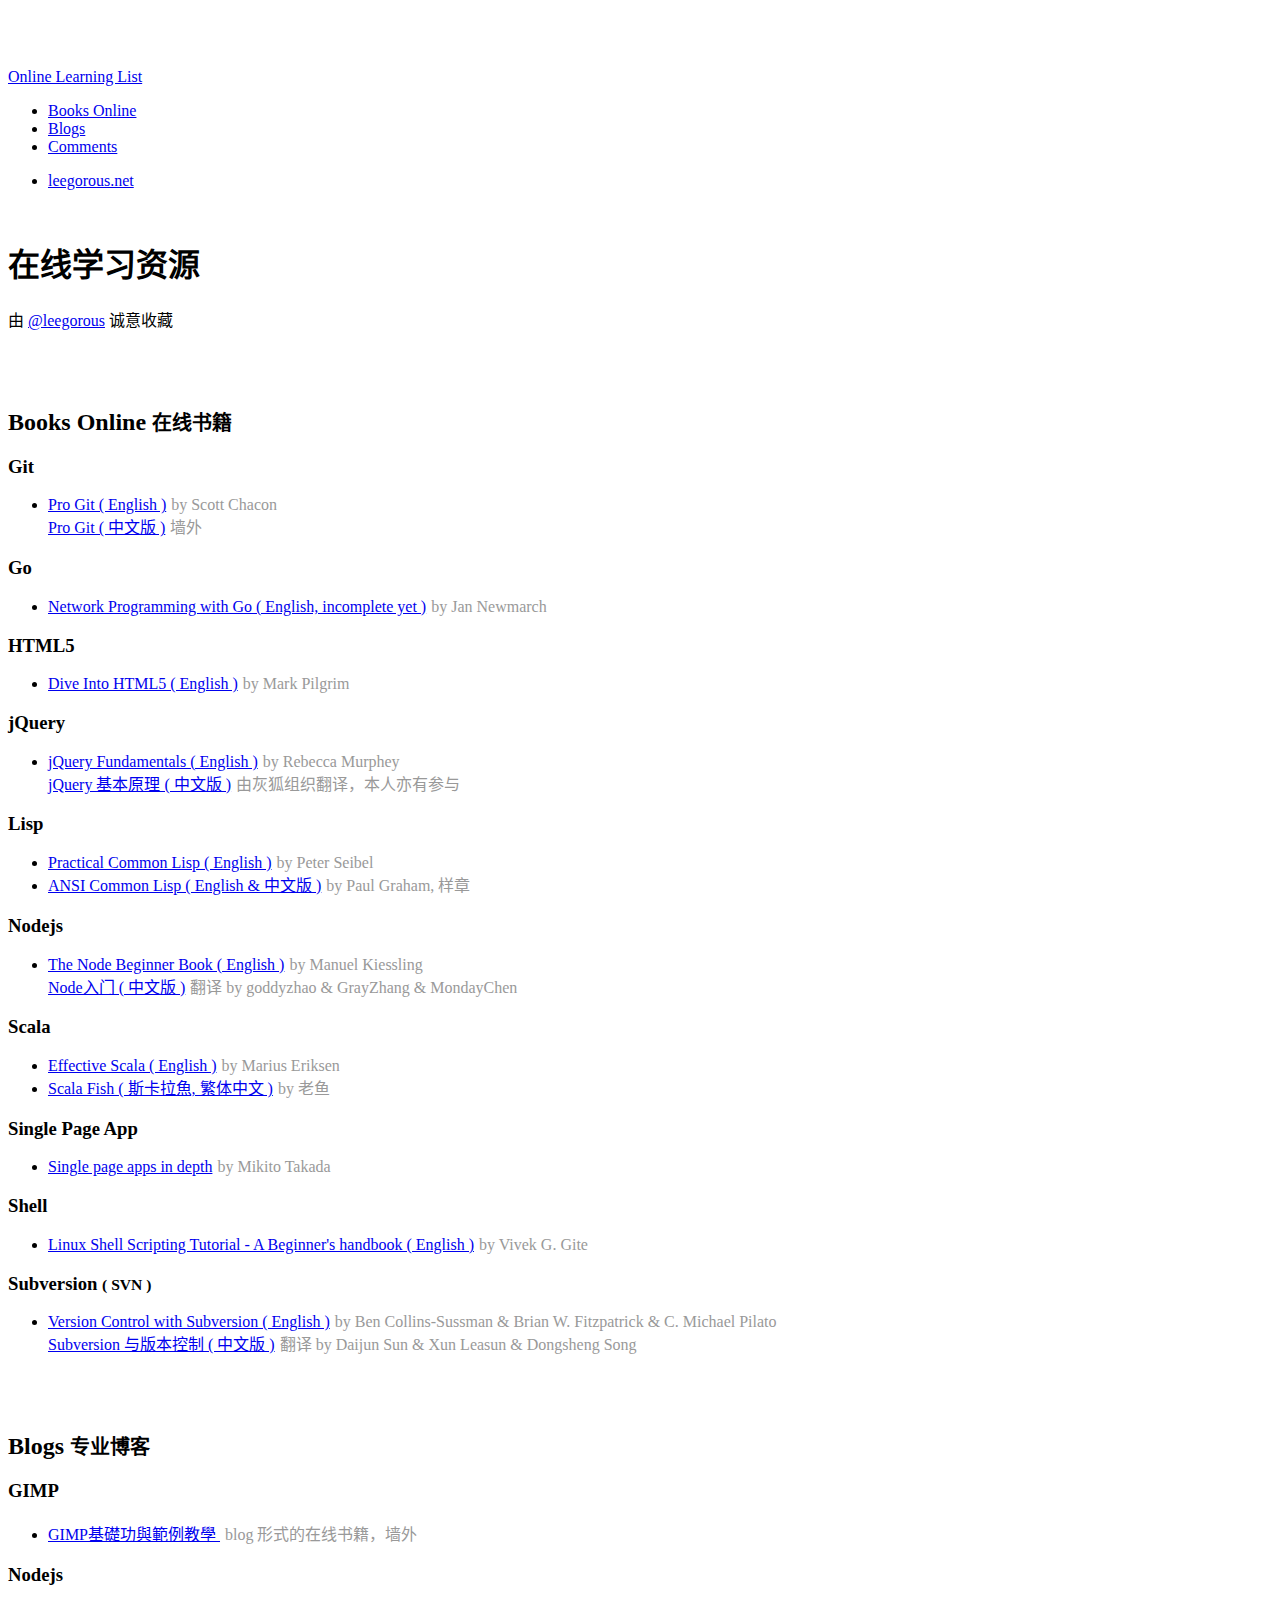
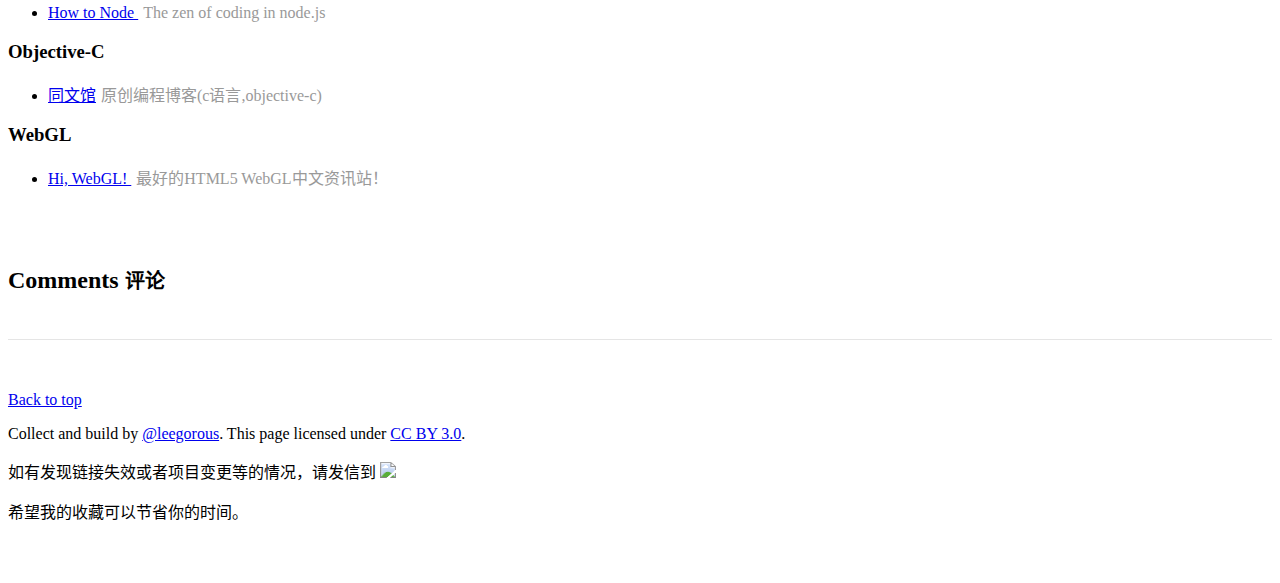
==== learning-list.html @ 589b00ce "add a link" ====
<!DOCTYPE html>
<html lang="zh-CN">
    <head>
        <meta charset="utf-8" />
        <title>在线学习资源</title>
        <link rel="stylesheet" href="http://leegorous.net/css/bootstrap/2.0.3/css/bootstrap.min.css" />
        <link rel="stylesheet" href="http://leegorous.net/css/bootstrap/2.0.3/css/bootstrap-responsive.min.css" />
        <link rel="shortcut icon" href="/favicon.ico" />
        <style>
            .comment {
                color: #999;
                padding-left: 5px;
            }
            .footer {
                margin-top: 45px;
                padding: 35px 0 36px;
                border-top: 1px solid #E5E5E5;
            }
            section {
                padding-top: 40px;
            }
        </style>
    </head>
    
    <body style="padding-top: 60px;">
        <div class="navbar navbar-fixed-top">
            <div class="navbar-inner">
                <div class="container">
                    <a href="http://leegorous.net/learning-list.html" class="brand">Online Learning List</a>
                    <ul class="nav">
                        <li><a href="#books-online" title="在线书籍">Books Online</a></li>
                        <li><a href="#blogs" title="专业博客">Blogs</a></li>
                        <li><a href="#comments" title="评论">Comments</a></li>
                    </ul>

                    <ul class="nav pull-right">
                        <li><a href="http://leegorous.net/"><i class="icon-white icon-home"></i> leegorous.net</a></li>
                    </ul>
                    <div id="ckepop" class="pull-right" style="padding: 12px 12px 0 0;">
                        <a class="jiathis_button_twitter"></a>
                        <a class="jiathis_button_tsina"></a>
                        <a class="jiathis_button_tqq"></a>
                        <a class="jiathis_button_renren"></a>
                        <a href="http://www.jiathis.com/share?uid=1621136" class="jiathis jiathis_txt jiathis_separator jtico jtico_jiathis" target="_blank"></a>
                        <a class="jiathis_counter_style"></a>
                    </div>
                    <script type="text/javascript" >
                    var jiathis_config={
                        data_track_clickback:true,
                        summary:"",
                        hideMore:false
                    }
                    </script>
                    <script type="text/javascript" src="http://v2.jiathis.com/code/jia.js?uid=1621136" charset="utf-8"></script>
                </div>
            </div>
        </div>
        <div class="container">
            <header>
                <h1>在线学习资源</h1>
                <p class="lead">由 <a href="http://weibo.com/leegorous">@leegorous</a> 诚意收藏</p>
                
            </header>        
            <section id="books-online">
                <div class="page-header">
                    <h2>Books Online <small>在线书籍</small></h2>
                </div>
                <h3>Git</h3>
                <ul>
                    <li>
                        <a href="http://git-scm.com/book" target="_blank">Pro Git ( English )</a><span class="comment">by Scott Chacon</span><br/>
                        <a href="http://git-scm.com/book/zh" target="_blank">Pro Git ( 中文版 )</a><span class="comment">墙外</span>
                    </li>
                </ul>
                
                <h3>Go</h3>
                <ul>
                    <li>
                        <a href="http://jan.newmarch.name/go/" target="_blank">Network Programming with Go ( English, incomplete yet )</a><span class="comment">by Jan Newmarch</span>
                    </li>
                </ul>

                <h3>HTML5</h3>
                <ul>
                    <li><a href="http://diveintohtml5.info/" target="_blank">Dive Into HTML5 ( English )</a><span class="comment">by Mark Pilgrim</span></li>
                </ul>

                <h3>jQuery</h3>
                <ul>
                    <li>
                        <a href="http://jqfundamentals.com/" target="_blank">jQuery Fundamentals ( English )</a><span class="comment">by Rebecca Murphey</span><br/>
                        <a href="http://docs.huihoo.com/jquery/jquery-fundamentals/zh-cn/" target="_blank">jQuery 基本原理 ( 中文版 )</a><span class="comment">由灰狐组织翻译，本人亦有参与</span>
                    </li>
                </ul>


                <h3>Lisp</h3>
                <ul>
                    <li><a href="http://www.gigamonkeys.com/book/" target="_blank">Practical Common Lisp ( English )</a><span class="comment">by Peter Seibel</span></li>
                    <li><a href="http://www.paulgraham.com/acl.html" target="_blank">ANSI Common Lisp ( English &amp; 中文版 )</a><span class="comment">by Paul Graham, 样章</span></li>
                </ul>

                <h3>Nodejs</h3>
                <ul>
                    <li>
                        <a href="http://www.nodebeginner.org/" target="_blank">The Node Beginner Book ( English )</a><span class="comment">by Manuel Kiessling</span><br/>
                        <a href="http://www.nodebeginner.org/index-zh-cn.html" target="_blank">Node入门 ( 中文版 )</a><span class="comment">翻译 by goddyzhao & GrayZhang & MondayChen</span>
                    </li>
                </ul>

                <h3>Scala</h3>
                <ul>
                    <li><a href="http://twitter.github.com/effectivescala/" target="_blank">Effective Scala ( English )</a><span class="comment">by Marius Eriksen</span></li>
                    <li><a href="http://scala.wisdomfish.org/" target="_blank">Scala Fish ( 斯卡拉魚, 繁体中文 )</a><span class="comment">by 老鱼</span></li>
                </ul>

                <h3>Single Page App</h3>
                <ul>
                    <li><a href="http://singlepageappbook.com/" target="_blank">Single page apps in depth</a><span class="comment">by Mikito Takada</span></li>
                </ul>

                <h3>Shell</h3>
                <ul>
                    <li><a href="http://www.freeos.com/guides/lsst/" target="_blank">Linux Shell Scripting Tutorial - A Beginner's handbook ( English )</a><span class="comment">by Vivek G. Gite</span></li>
                </ul>

                <h3>Subversion <small>( SVN )</small></h3>
                <ul>
                    <li>
                        <a href="http://svnbook.red-bean.com/" target="_blank">Version Control with Subversion ( English )</a><span class="comment">by Ben Collins-Sussman & Brian W. Fitzpatrick & C. Michael Pilato</span><br/>
                        <a href="http://svnbook.red-bean.com/index.zh.html" target="_blank">Subversion 与版本控制 ( 中文版 )</a><span class="comment">翻译 by Daijun Sun & Xun Leasun & Dongsheng Song</span>
                    </li>
                </ul>
            </section>

            <section id="blogs">
                <div class="page-header"><h2>Blogs <small>专业博客</small></h2></div>
                <h3>GIMP</h3>
                <ul>
                    <li><a href="http://gimpbasic.blogspot.com/" target="_blank">GIMP基礎功與範例教學 </a><span class="comment">blog 形式的在线书籍，墙外</span></li>
                </ul>

                <h3>Nodejs</h3>
                <ul>
                    <li><a href="http://howtonode.org/" target="_blank">How to Node </a><span class="comment">The zen of coding in node.js</span></li>
                </ul>

                <h3>Objective-C</h3>
                <ul>
                    <li><a href="http://www.tongwenguan.com/" target="_blank">同文馆</a><span class="comment">原创编程博客(c语言,objective-c)</span></li>
                </ul>

                <h3>WebGL</h3>
                <ul>
                    <li><a href="http://www.hiwebgl.com/" target="_blank">Hi, WebGL! </a><span class="comment">最好的HTML5 WebGL中文资讯站！</span></li>
                </ul>
            </section>
            <section id="comments">
                <div class="page-header">
                    <h2>Comments <small>评论</small></h2>
                </div>
                <div id="disqus_thread"></div>
                <script type="text/javascript">
                    var disqus_shortname = 'leegorous'; // required: replace example with your forum shortname
                    if (location.hostname != 'localhost') (function() {
                        var dsq = document.createElement('script'); dsq.type = 'text/javascript'; dsq.async = true;
                        dsq.src = 'http://' + disqus_shortname + '.disqus.com/embed.js';
                        (document.getElementsByTagName('head')[0] || document.getElementsByTagName('body')[0]).appendChild(dsq);
                    })();
                </script>
                <noscript>Please enable JavaScript to view the <a href="http://disqus.com/?ref_noscript">comments powered by Disqus.</a></noscript>
            </section>

            <footer class="footer">
                <p class="pull-right"><a href="#">Back to top</a></p>
                <p>Collect and build by <a href="http://weibo.com/leegorous">@leegorous</a>. This page licensed under <a href="http://creativecommons.org/licenses/by/3.0/">CC BY 3.0</a>.</p>
                <p>如有发现链接失效或者项目变更等的情况，请发信到 <img src="http://leegorous.net/images/mail.png"></p>
                <p>希望我的收藏可以节省你的时间。</p>
            </footer>
        </div>

        <script src="http://leegorous.net/js/ga-track.min.js"></script>
    </body>
</html>
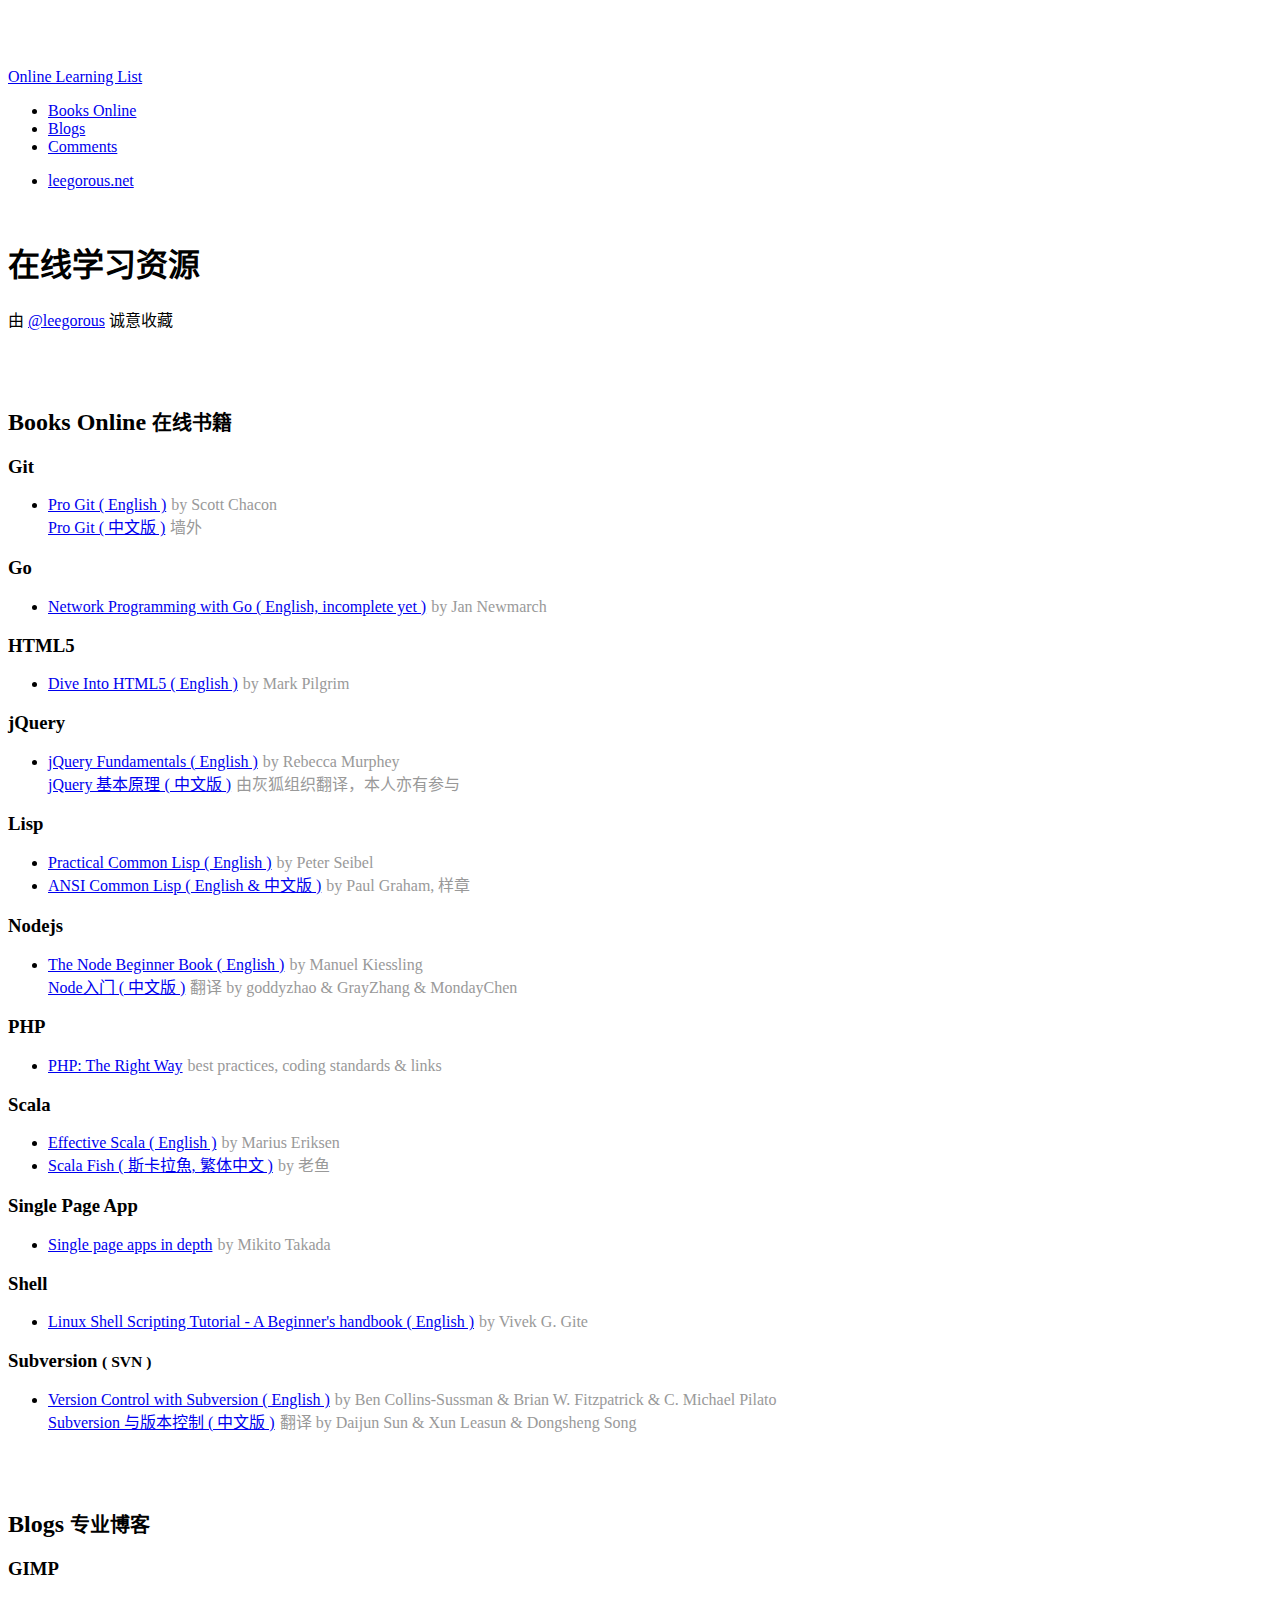
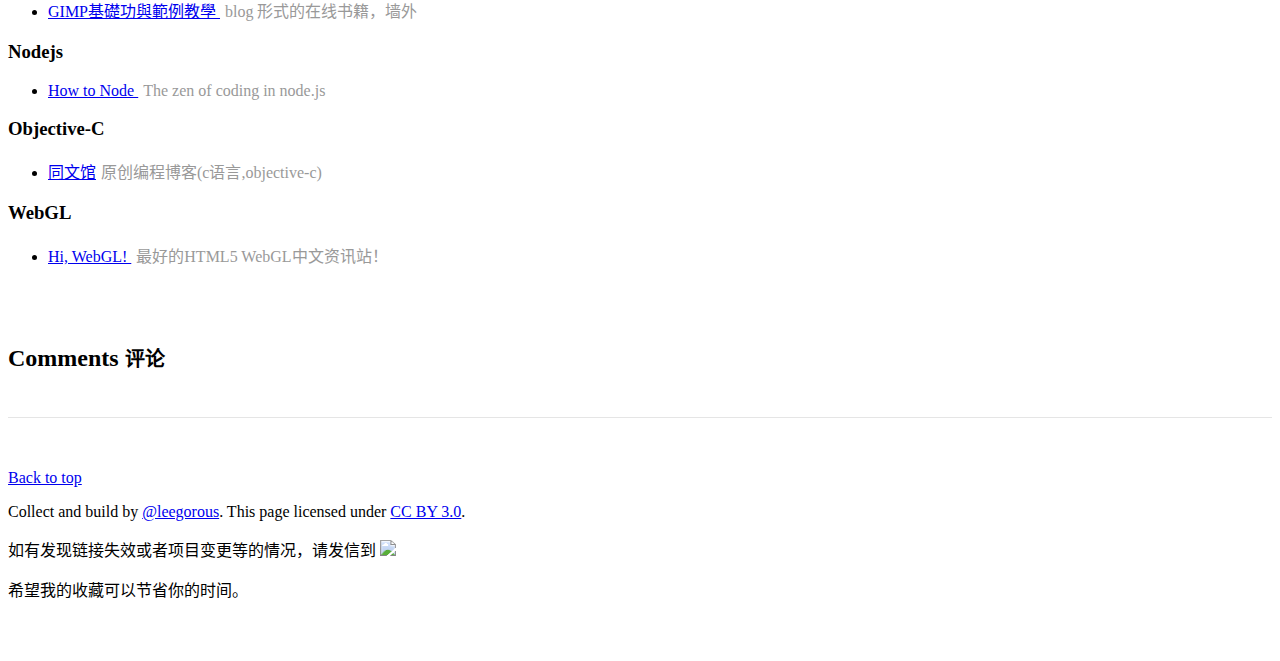
==== commit b56960c2: "add link" ====
--- a/learning-list.html
+++ b/learning-list.html
@@ -108,6 +108,11 @@
                     </li>
                 </ul>
 
+                <h3>PHP</h3>
+                <ul>
+                    <li><a href="http://www.phptherightway.com/" target="_blank">PHP: The Right Way</a><span class="comment">best practices, coding standards & links</span></li>
+                </ul>
+
                 <h3>Scala</h3>
                 <ul>
                     <li><a href="http://twitter.github.com/effectivescala/" target="_blank">Effective Scala ( English )</a><span class="comment">by Marius Eriksen</span></li>
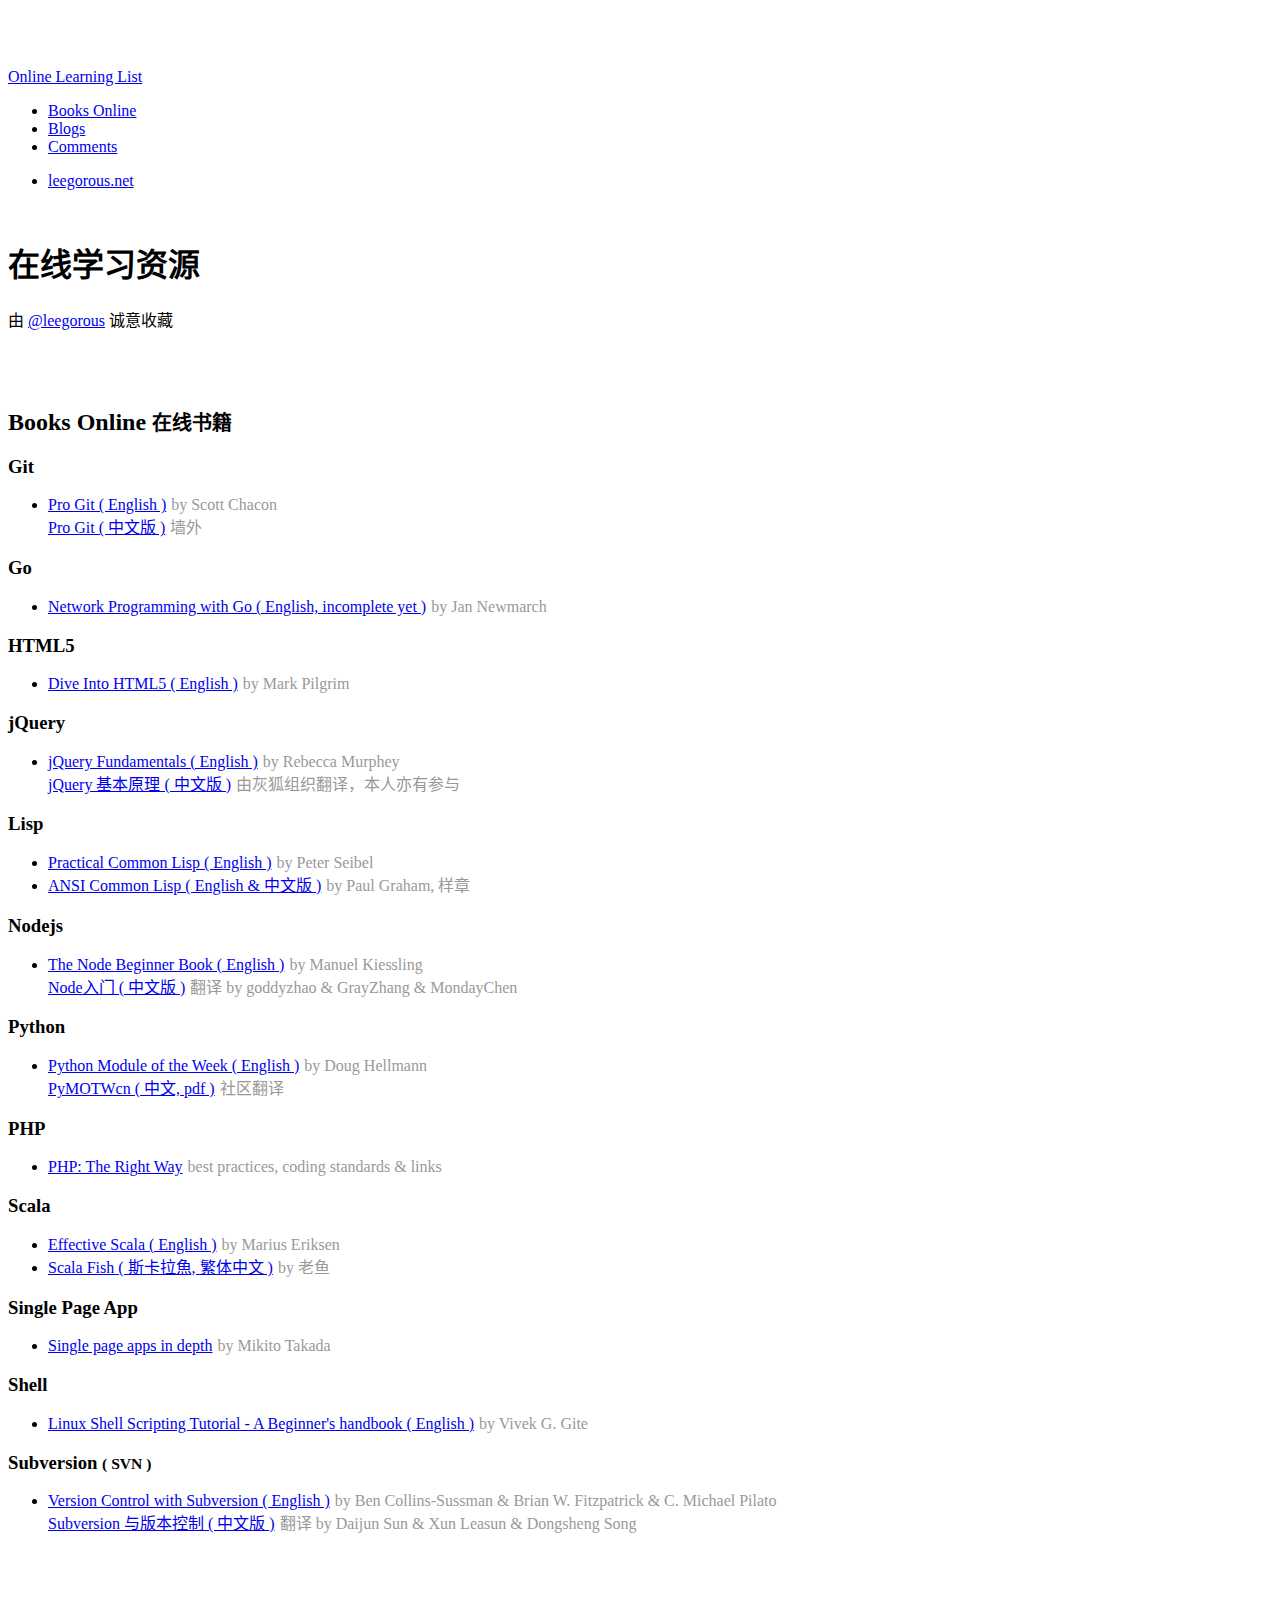
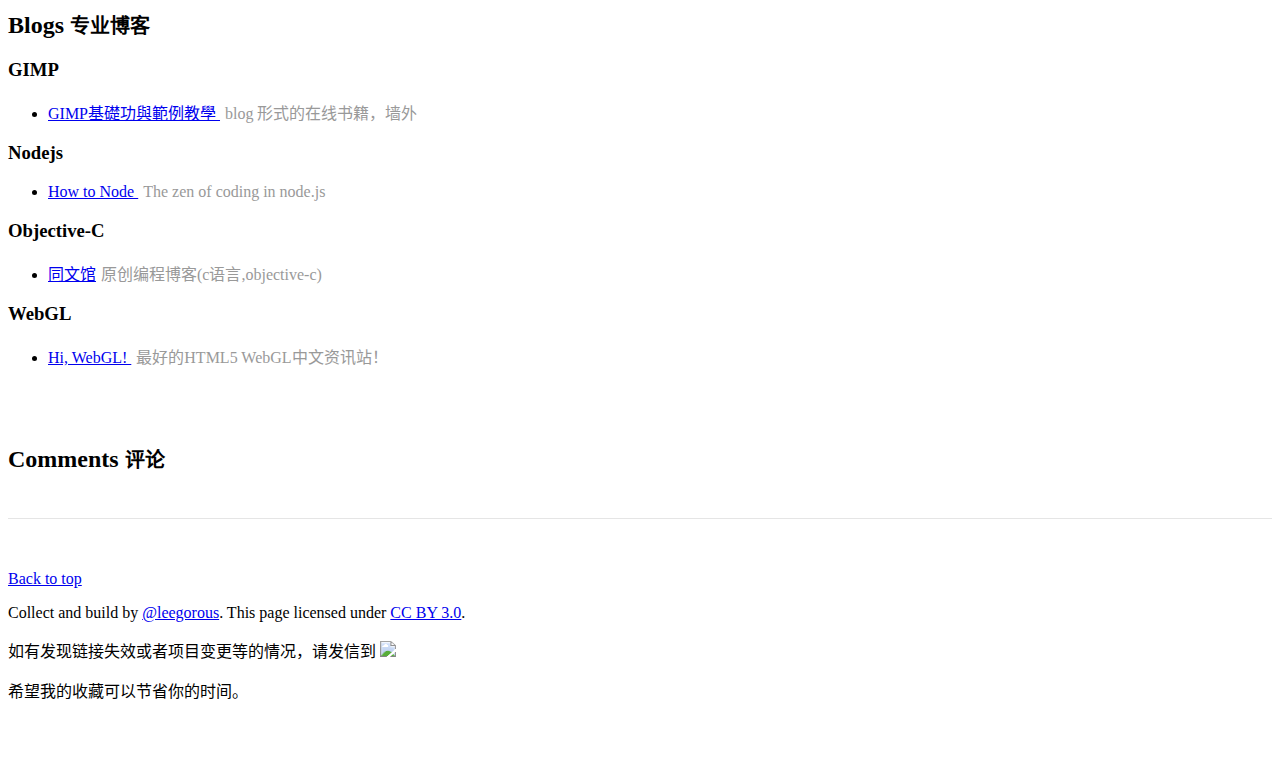
==== commit 719dc0e0: "add link" ====
--- a/learning-list.html
+++ b/learning-list.html
@@ -108,6 +108,14 @@
                     </li>
                 </ul>
 
+                <h3>Python</h3>
+                <ul>
+                    <li>
+                        <a href="http://www.doughellmann.com/PyMOTW/contents.html" target="_blank">Python Module of the Week ( English )</a><span class="comment">by Doug Hellmann</span><br/>
+                        <a href="http://code.google.com/p/pymotwcn/" target="_blank">PyMOTWcn ( 中文, pdf )</a><span class="comment">社区翻译</span><br/>
+                    </li>
+                </ul>
+
                 <h3>PHP</h3>
                 <ul>
                     <li><a href="http://www.phptherightway.com/" target="_blank">PHP: The Right Way</a><span class="comment">best practices, coding standards & links</span></li>
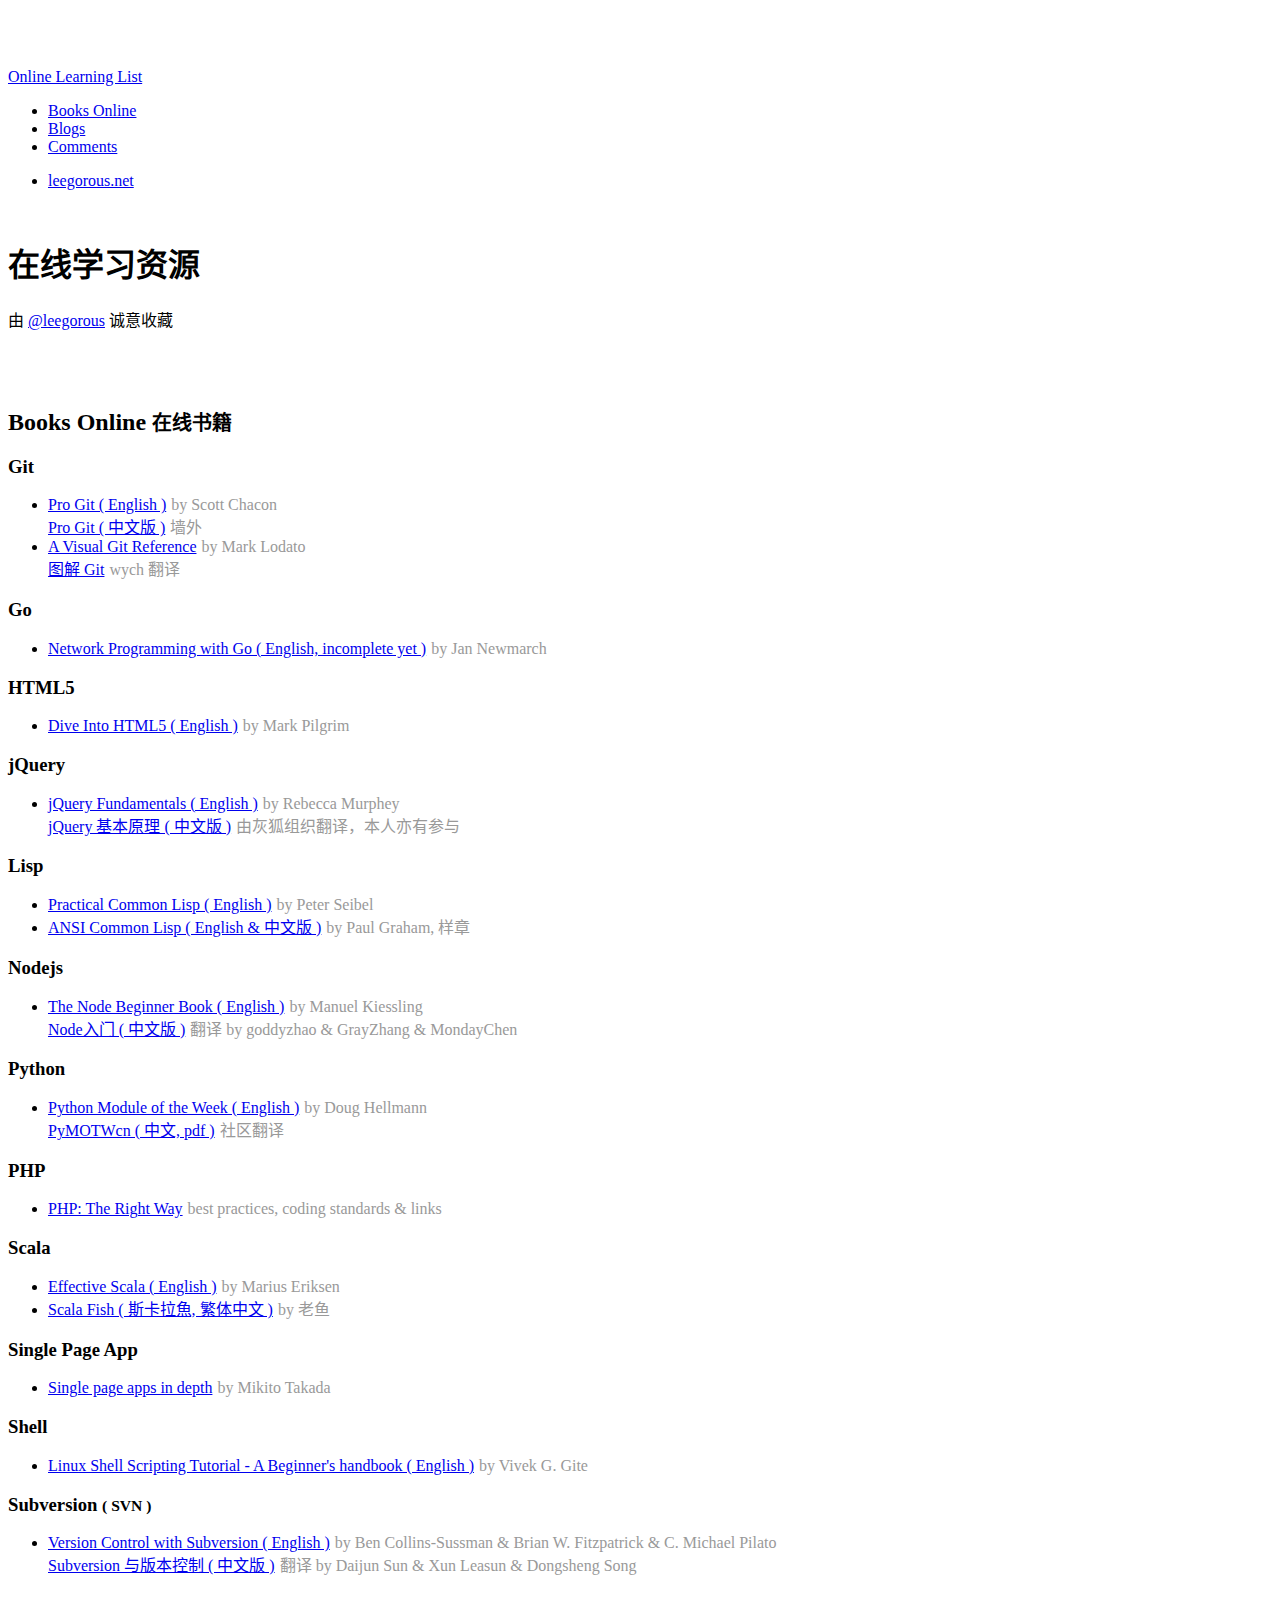
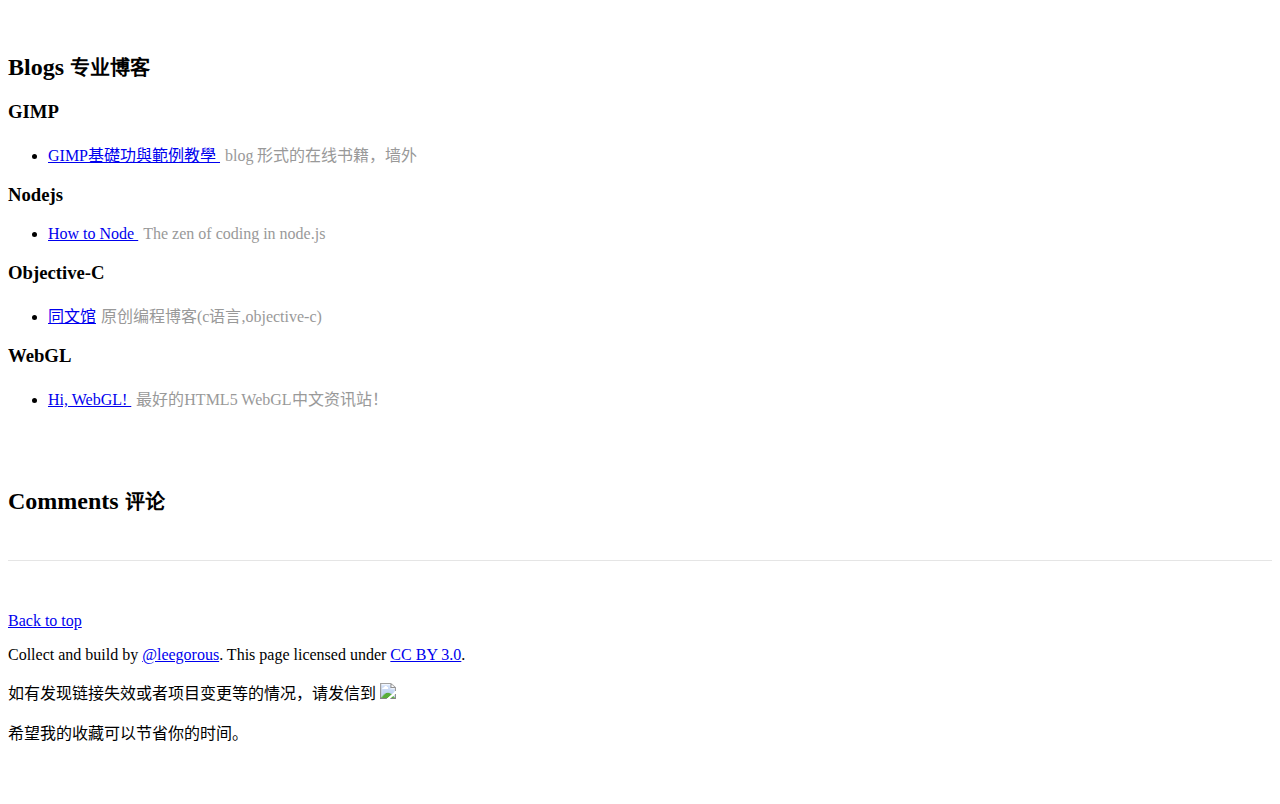
==== commit 83d04248: "add links" ====
--- a/learning-list.html
+++ b/learning-list.html
@@ -71,6 +71,10 @@
                         <a href="http://git-scm.com/book" target="_blank">Pro Git ( English )</a><span class="comment">by Scott Chacon</span><br/>
                         <a href="http://git-scm.com/book/zh" target="_blank">Pro Git ( 中文版 )</a><span class="comment">墙外</span>
                     </li>
+                    <li>
+                        <a href="http://marklodato.github.com/visual-git-guide/index-en.html" target="_blank">A Visual Git Reference</a><span class="comment">by Mark Lodato</span><br/>
+                        <a href="http://marklodato.github.com/visual-git-guide/index-zh-cn.html" target="_blank">图解 Git</a><span class="comment">wych 翻译</span>
+                    </li>
                 </ul>
                 
                 <h3>Go</h3>
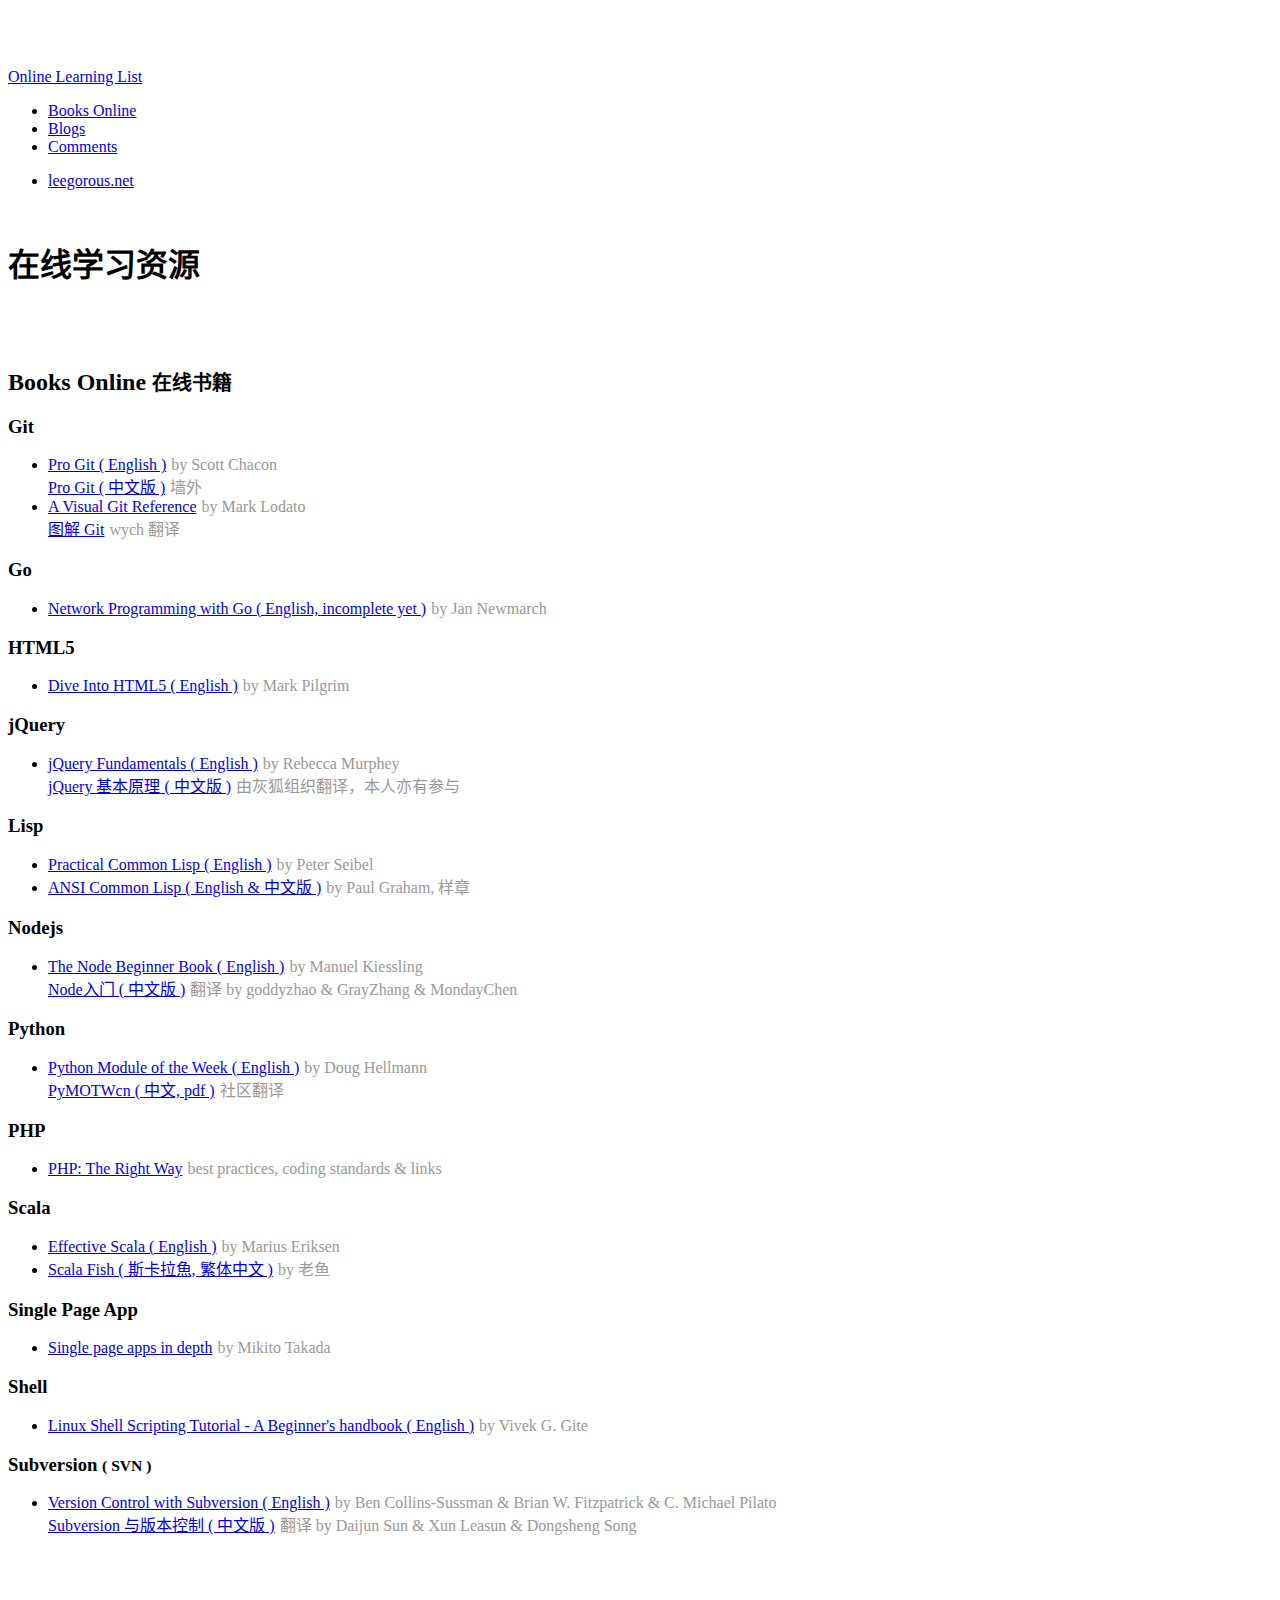
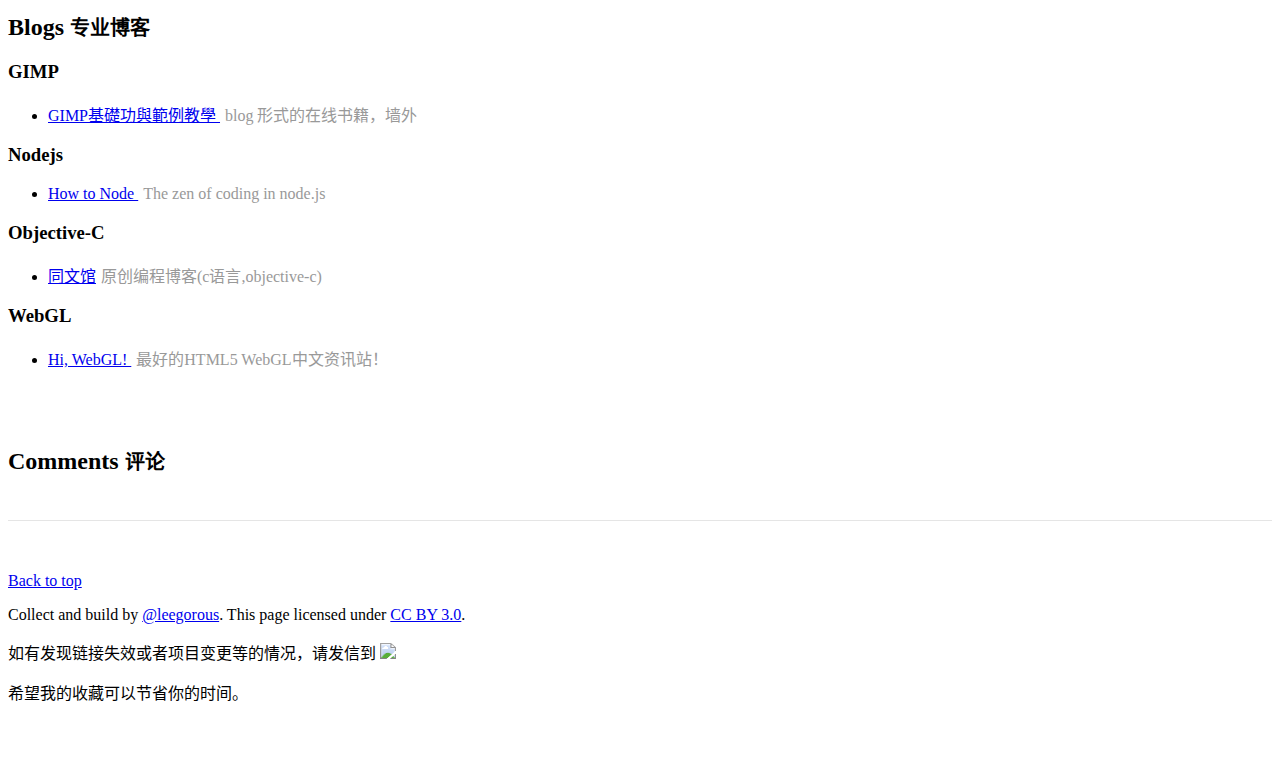
==== commit 90f10596: "remove the sub title" ====
--- a/learning-list.html
+++ b/learning-list.html
@@ -58,7 +58,7 @@
         <div class="container">
             <header>
                 <h1>在线学习资源</h1>
-                <p class="lead">由 <a href="http://weibo.com/leegorous">@leegorous</a> 诚意收藏</p>
+                <!-- <p class="lead">由 <a href="http://weibo.com/leegorous">@leegorous</a> 诚意收藏</p> -->
                 
             </header>        
             <section id="books-online">
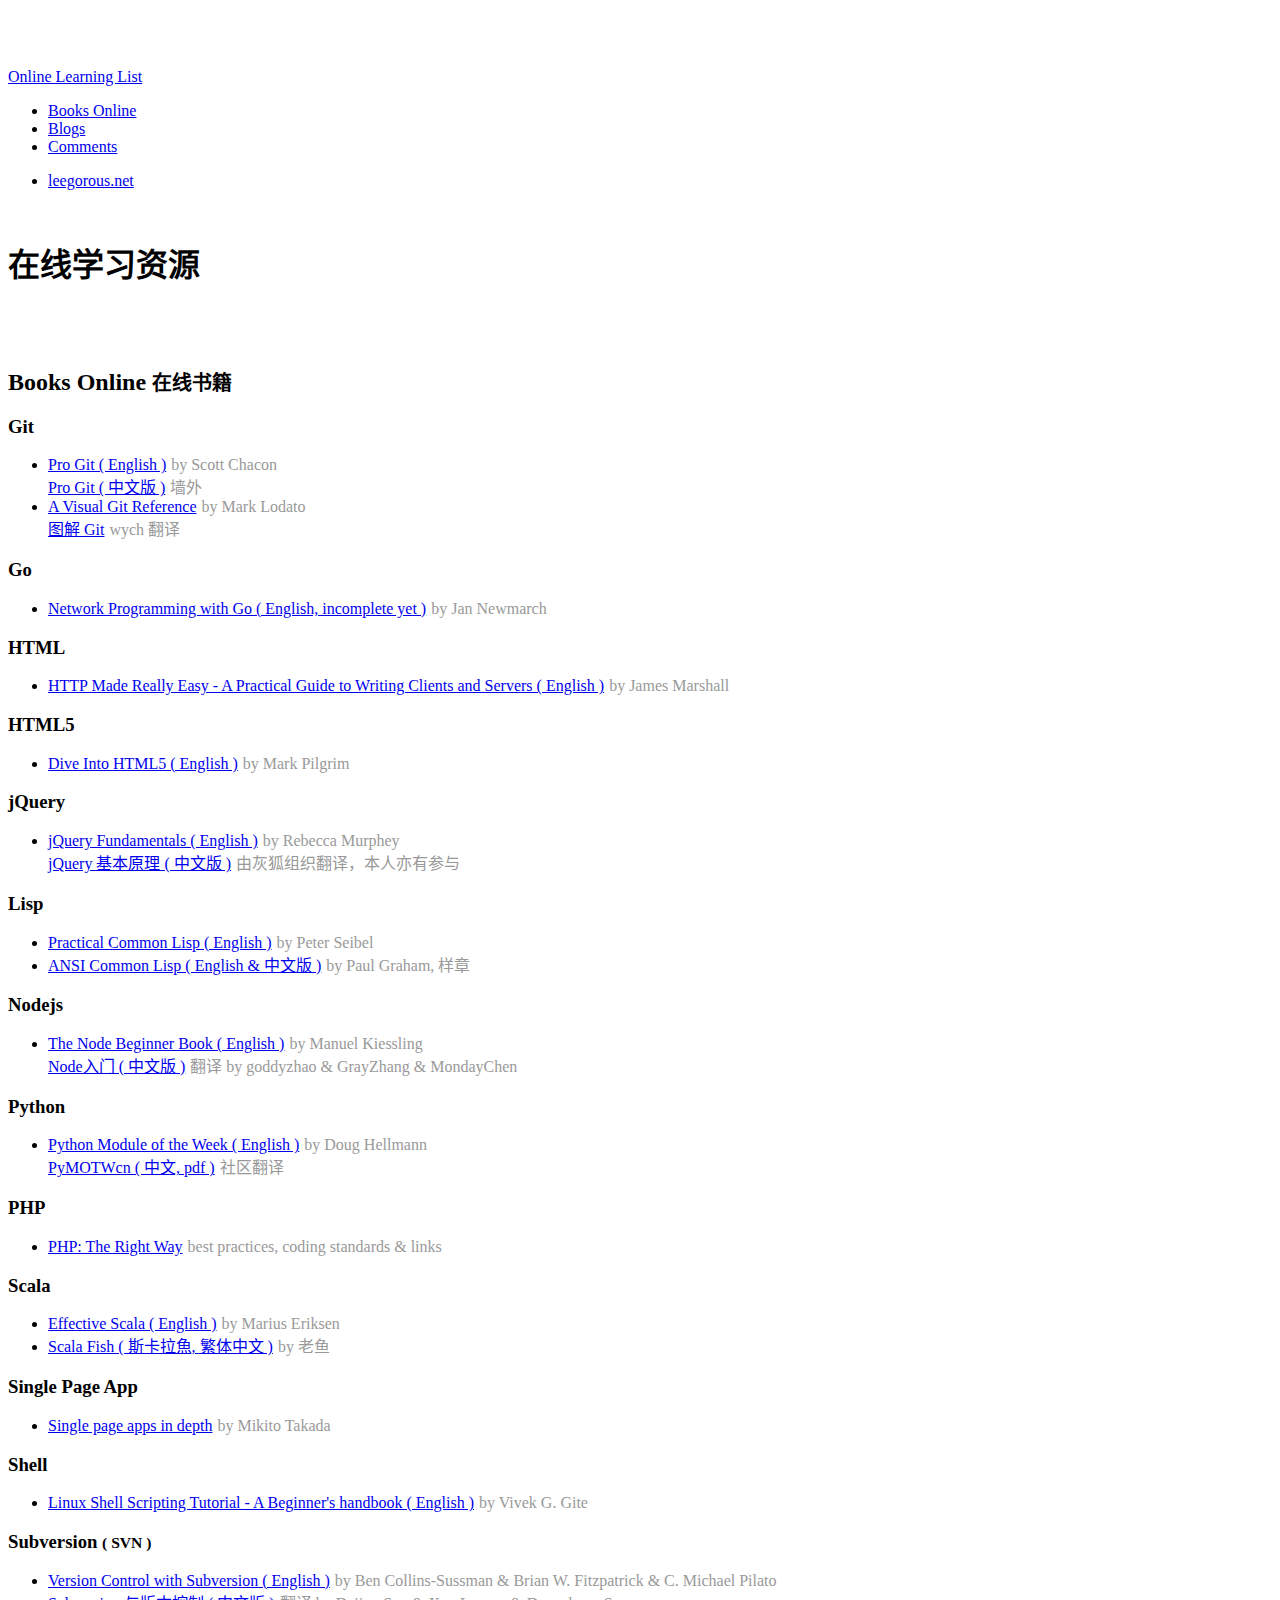
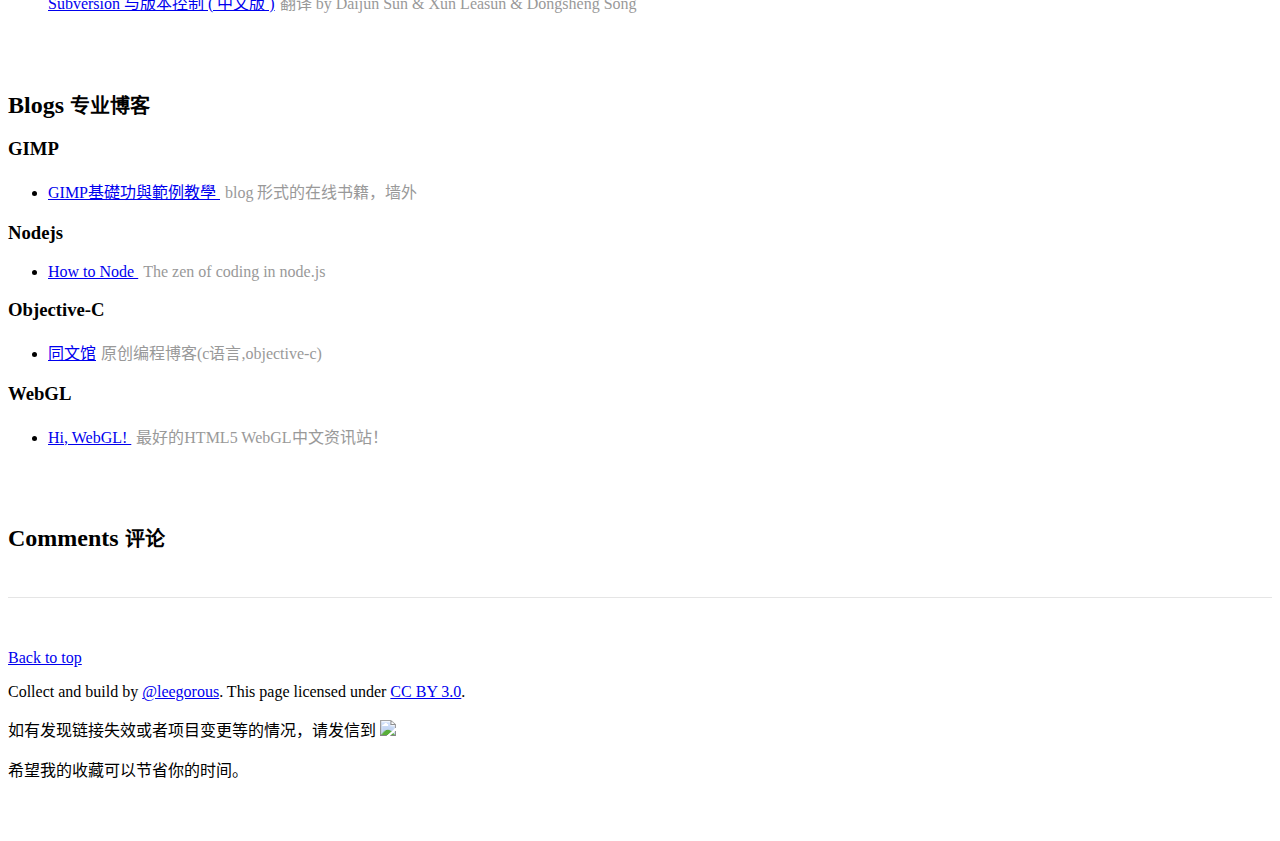
==== commit 1c69aac9: "add a link" ====
--- a/learning-list.html
+++ b/learning-list.html
@@ -84,6 +84,11 @@
                     </li>
                 </ul>
 
+                <h3>HTML</h3>
+                <ul>
+                    <li><a href="http://www.jmarshall.com/easy/http/" target="_blank">HTTP Made Really Easy - A Practical Guide to Writing Clients and Servers ( English )</a><span class="comment">by James Marshall</span></li>
+                </ul>
+
                 <h3>HTML5</h3>
                 <ul>
                     <li><a href="http://diveintohtml5.info/" target="_blank">Dive Into HTML5 ( English )</a><span class="comment">by Mark Pilgrim</span></li>
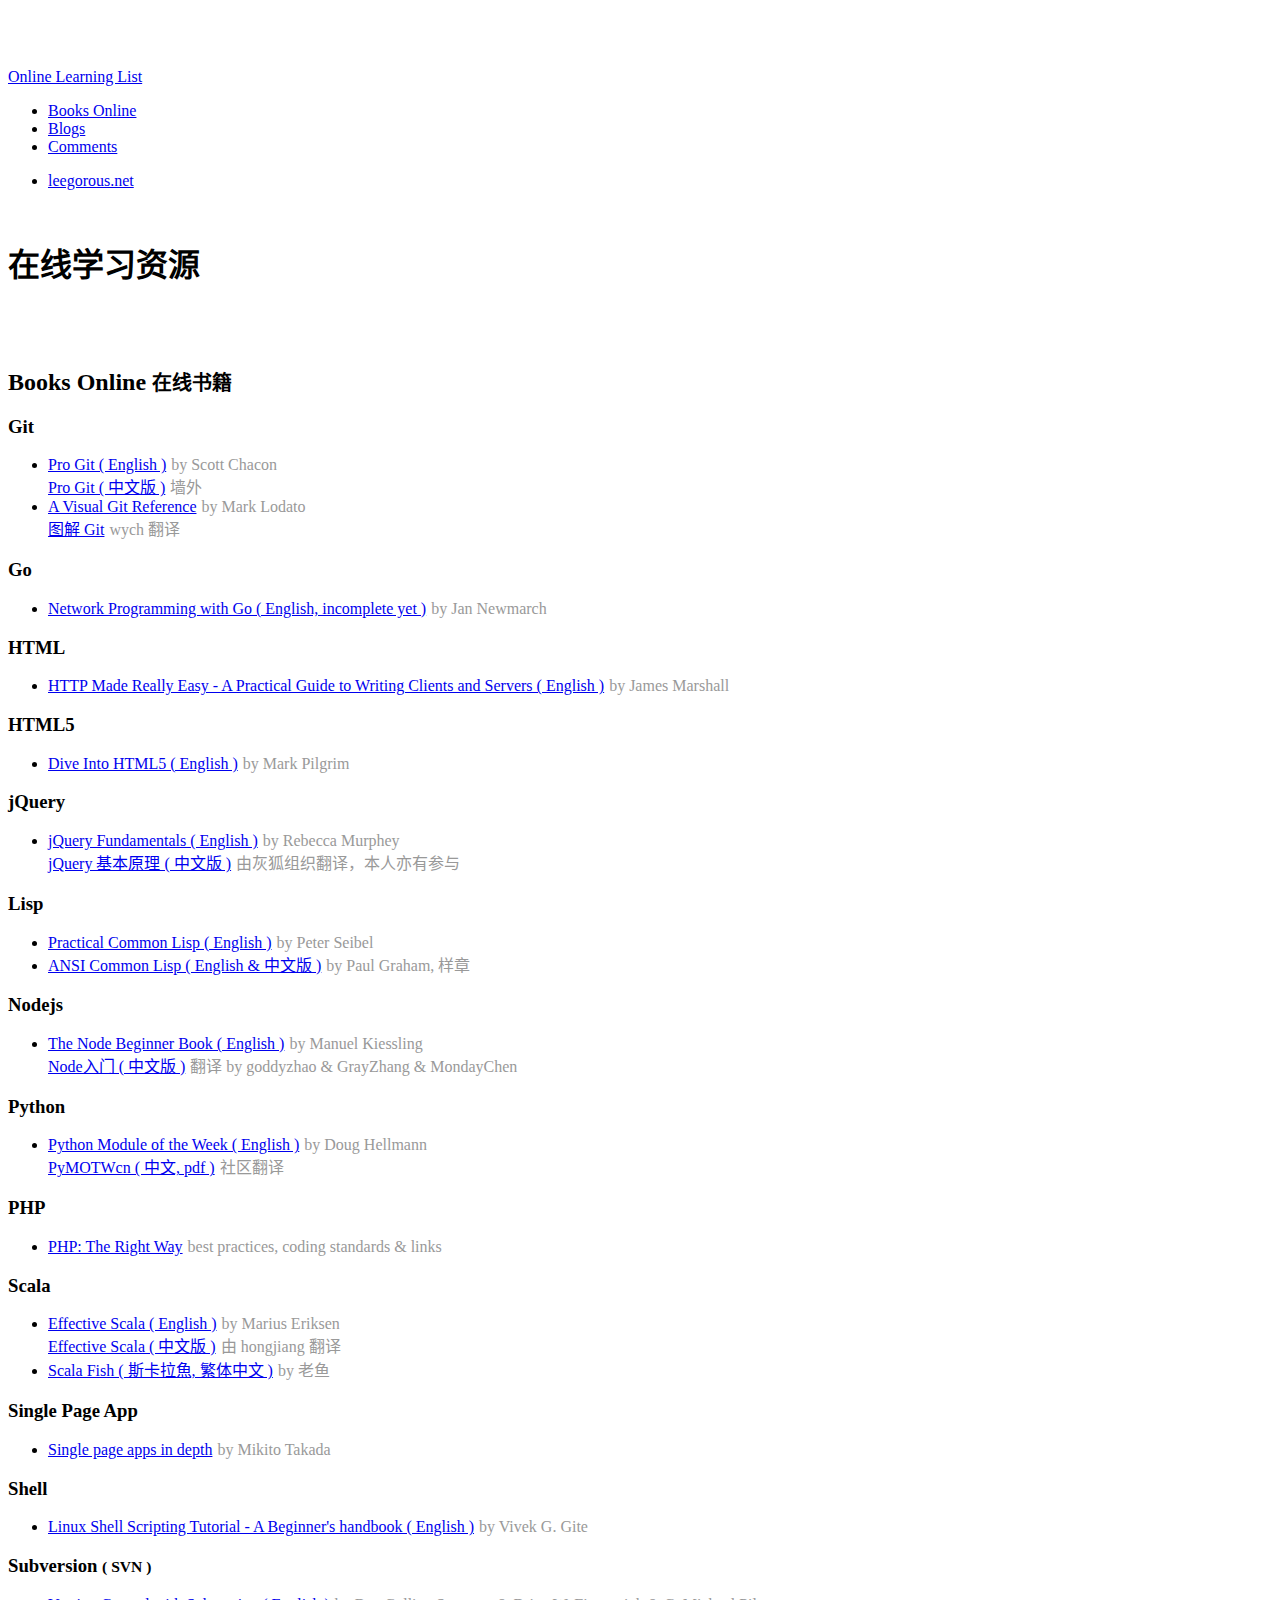
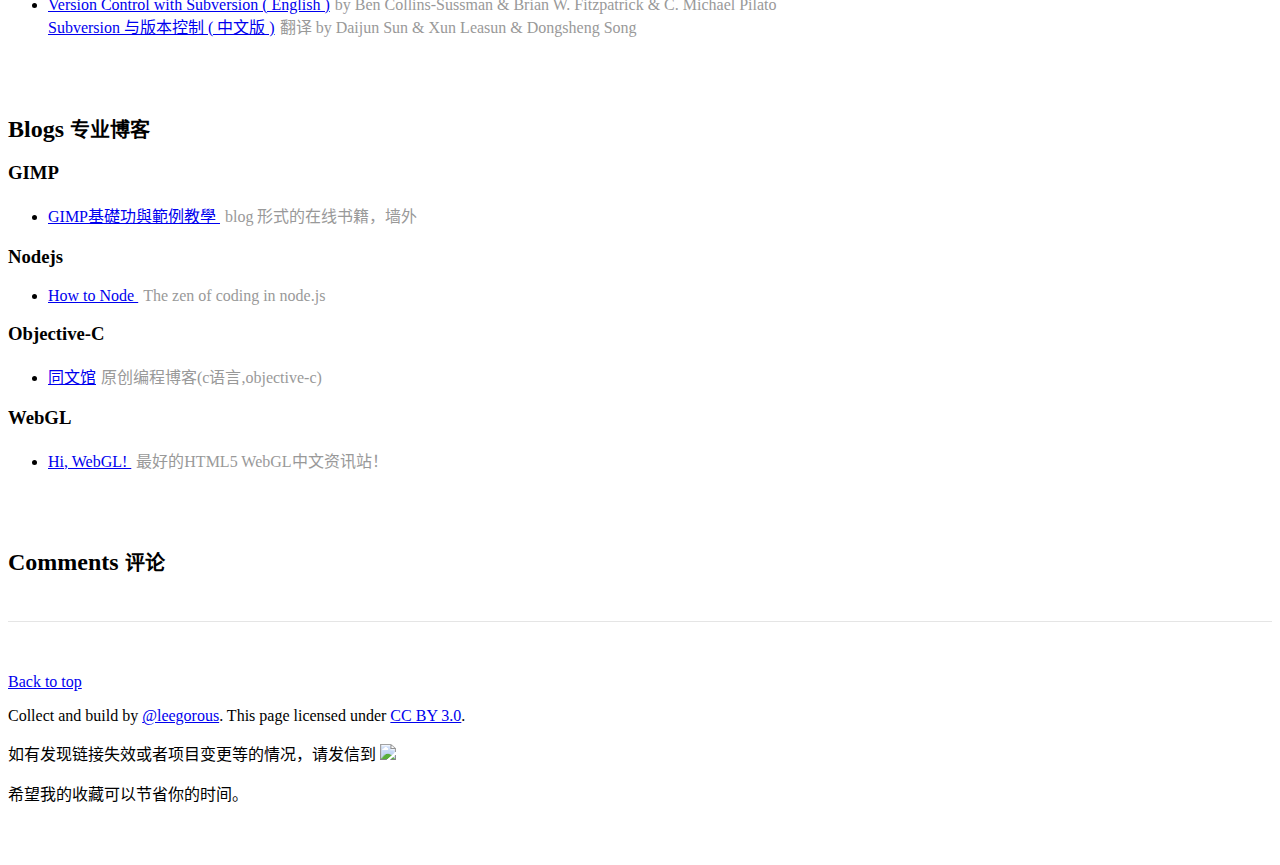
==== commit bd3db54c: "add link" ====
--- a/learning-list.html
+++ b/learning-list.html
@@ -132,7 +132,10 @@
 
                 <h3>Scala</h3>
                 <ul>
-                    <li><a href="http://twitter.github.com/effectivescala/" target="_blank">Effective Scala ( English )</a><span class="comment">by Marius Eriksen</span></li>
+                    <li>
+                        <a href="http://twitter.github.com/effectivescala/" target="_blank">Effective Scala ( English )</a><span class="comment">by Marius Eriksen</span><br/>
+                        <a href="http://twitter.github.com/effectivescala/index-cn.html" target="_blank">Effective Scala ( 中文版 )</a><span class="comment">由 hongjiang 翻译</span>
+                    </li>
                     <li><a href="http://scala.wisdomfish.org/" target="_blank">Scala Fish ( 斯卡拉魚, 繁体中文 )</a><span class="comment">by 老鱼</span></li>
                 </ul>
 
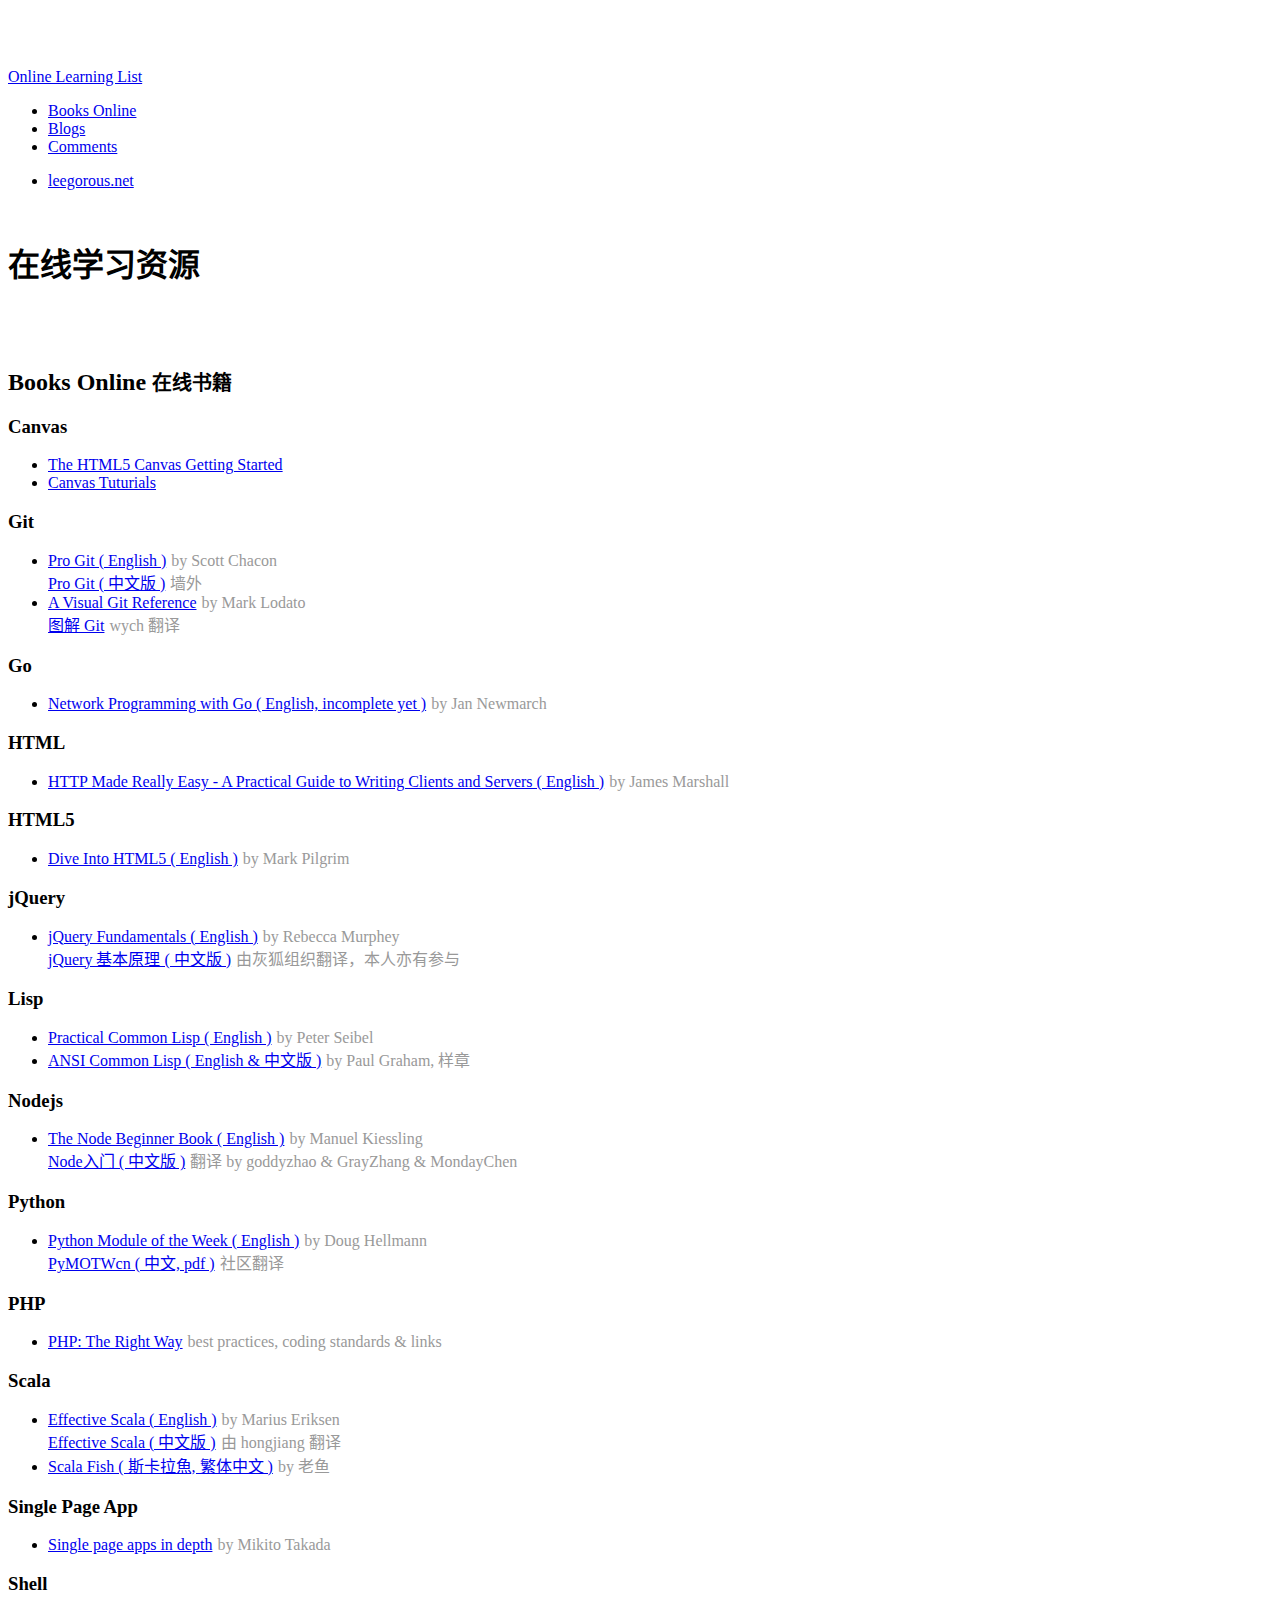
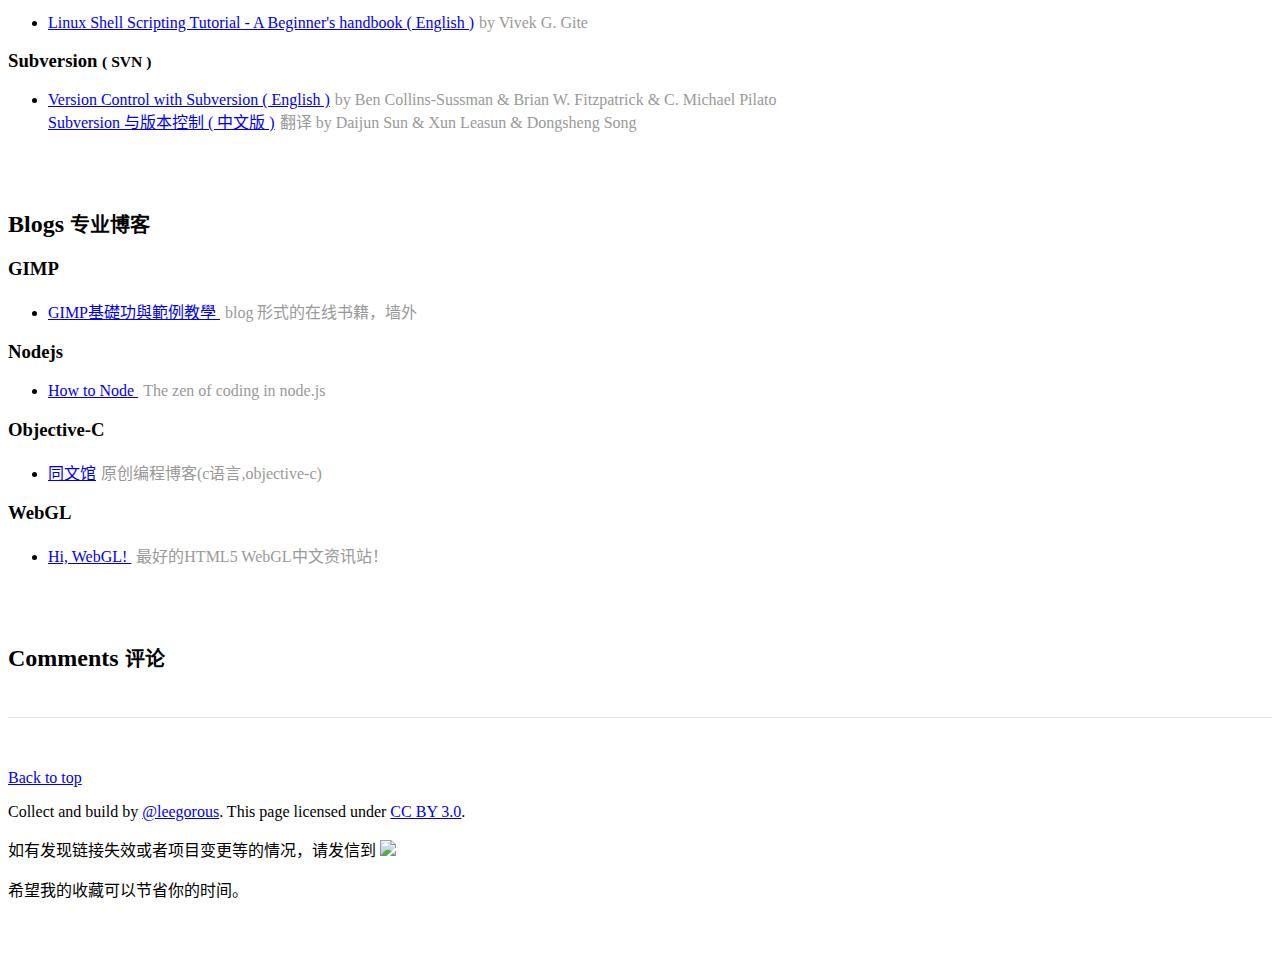
==== commit f2825839: "add links" ====
--- a/learning-list.html
+++ b/learning-list.html
@@ -65,6 +65,12 @@
                 <div class="page-header">
                     <h2>Books Online <small>在线书籍</small></h2>
                 </div>
+                <h3>Canvas</h3>
+                <ul>
+                    <li><a href="http://www.homeandlearn.co.uk/JS/html5_canvas_getting_started.html" target="_blank">The HTML5 Canvas Getting Started</a></li>
+                    <li><a href="http://www.html5canvastutorials.com/tutorials/html5-canvas-tutorials-introduction/">Canvas Tuturials</a></li>
+                </ul>
+                
                 <h3>Git</h3>
                 <ul>
                     <li>
